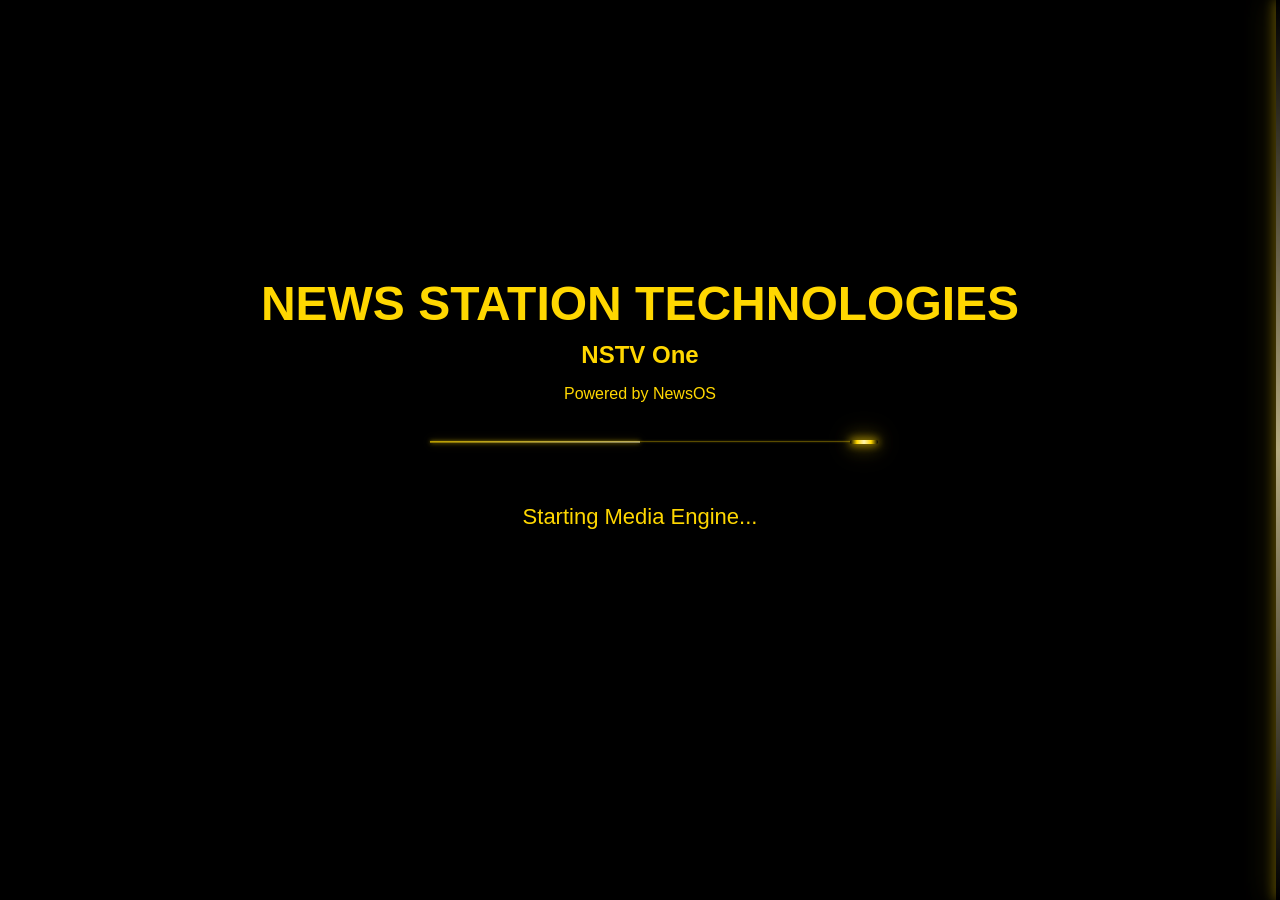
==== docs/index.html @ 644b4033 "Sprint 106 - Add TV power button" ====
<!DOCTYPE html>
<html lang="en">

<head>

    <meta charset="UTF-8">

    <meta name="viewport" content="width=device-width, initial-scale=1.0">

    <title>NewsOS Home</title>

    <link rel="stylesheet" href="css/style.css">

</head>

<body style="visibility:hidden;">



    <div id="boot-screen">

        <h1>NEWS STATION TECHNOLOGIES</h1>

        <h2>NSTV One</h2>

        <p>Powered by NewsOS</p>
      <div id="boot-scan-line">

    <div id="boot-scan-progress"></div>

    <div id="boot-scanner"></div>

    <div id="boot-burst"></div>

</div>
        <div id="boot-text">
            Initializing Hardware...
        </div>

        <p id="boot-user"></p>

        <div id="boot-bar">

            <div id="boot-progress"></div>

        </div>

        <div id="boot-reveal-layer">

    <div id="boot-unlock-slit"></div>

</div>

</div>

    </div> <!-- closes boot-screen -->

    <div id="greeting-screen">

        <div id="greeting-box">

            <h1 id="newsos-title">NEWSOS</h1>

            <p id="newsos-tagline">
                Entertainment Meets Community
            </p>

            <hr>

            <p id="greeting-message"></p>

        </div>

    </div>

    <div id="standby-screen">

        <div id="standby-led"></div>

        <div id="standby-text">
            Standby
        </div>

    </div>



    <div id="desktop">



        <div id="welcome-panel">

            <div id="dashboard-header">

                <div id="dashboard-spacer"></div>

                <div id="newsos-clock">
                    --:--:--
                </div>

            </div>

            <h1 id="dashboard-title">NEWSOS</h1>

            <p id="dashboard-tagline">
                Entertainment Meets Community
            </p>

            <div id="powered-by">

                <span>Powered by</span>

                <h3>NEWS STATION TECHNOLOGIES</h3>

            </div>

        </div>

        <div id="status-panel">

            <div class="status-card">
                🎙 <strong>NS Radio</strong><br>
                Offline
            </div>

            <div class="status-card">
                🚨 <strong>Grid Watch</strong><br>
                No Alerts
            </div>

            <div class="status-card">
                🎉 <strong>The Lineup</strong><br>
                No Featured Event
            </div>

            <div class="status-card">
                🌟 <strong>NS Spotlight</strong><br>
                Coming Soon
            </div>

        </div>

        <div id="dashboard">

            <h2 class="section-title">FEATURED</h2>

            <div id="hero-section">

                <div class="tile hero-tile tv-hero" onclick="openApp('tv')">

                    <div class="hero-overlay"></div>

                    <div class="hero-label">

                        <span id="hero-badge" class="live-badge">● LIVE</span>

                        <h2 id="hero-title">NSTV ONE</h2>

                        <p id="hero-description">Live TV • News • Entertainment</p>

                        <div class="hero-buttons">

                            <button id="hero-primary-btn" class="watch-now-btn">
                                ▶ WATCH NOW
                            </button>

                            <button id="hero-secondary-btn" class="info-btn">
                                ⓘ MORE INFO
                            </button>



                        </div>

                        <div class="hero-navigation">

                            <button id="hero-prev-btn" aria-label="Previous Hero">
                                ◀
                            </button>

                            <button id="hero-next-btn" aria-label="Next Hero">
                                ▶
                            </button>

                        </div>

                    </div>

                </div>

                <div class="tile hero-tile" onclick="openApp('movies')">

                    🎬<br>NEWS STATION CINEMA

                </div>

            </div>

            <h2 class="section-title">QUICK APPS</h2>


        </div>

        <div id="quick-apps">

            <div class="tile" onclick="openApp('media')">
                🎙<br>NEWS STATION RADIO
            </div>

            <div class="tile" onclick="openApp('news')">
                🚨<br>GRID WATCH
            </div>

            <div class="tile" onclick="openApp('events')">
                🎉<br>THE LINEUP
            </div>

            <div class="tile" onclick="openApp('browser')">
                🌐<br>BROWSER
            </div>

            <div class="tile" onclick="openApp('settings')">
                ⚙️<br>SETTINGS
            </div>

        </div>

    </div>

    <div id="status">

        <div id="online">
            🟢 ONLINE
        </div>

        <div id="datetime">
            Loading...
        </div>

    </div>

    <div id="ticker-container">
        <div id="ticker">
            Loading News...
        </div>
    </div>
    </div>
    <!-- ==========================
     NewsOS Application Window
=========================== -->

    <div id="app-window">

        <div id="app-header">

            <span id="app-title">
                Application
            </span>

            <button id="close-app" onclick="closeApp()">
                ✕
            </button>

        </div>

        <div id="app-content">

        </div>

    </div>

    <!-- Welcome Modal -->

    <div id="welcome-screen">

        <div id="welcome-box">

            <h1>Welcome to NewsOS</h1>

            <p>Let's personalize your experience.</p>

            <input type="text" id="username-input" placeholder="Enter Display Name">

            <button onclick="saveUsername()">

                Continue

            </button>

        </div>

    </div>

    <script src="js/config.js"></script>
    <script src="js/ui.js"></script>
    <script src="js/clock.js"></script>
    <script src="js/audio.js"></script>
    <script src="js/user.js"></script>
    <script src="js/ticker.js"></script>
    <script src="js/power.js"></script>
    <script src="js/app.js"></script>
    <script src="js/apps.js"></script>
    <script src="js/home.js"></script>
    <script src="js/tv.js"></script>


    <script>
        startClock();
    </script>


    <div id="good-news-widget">

        <div id="good-news-header">

            <div id="good-news-avatar">

            </div>

            <div id="good-news-name">
                📰 Good News
            </div>

        </div>

        <div id="good-news-message">

            <div id="good-news-title">
                👋 Welcome Home.
            </div>

            <div id="good-news-body">
                Bad News, it's great to see you again.
            </div>

            <div class="good-news-divider"></div>

            <div id="good-news-headlines">

                <h4>📰 Today's Headlines</h4>

                <ul>

                    <li>🎙 NS Radio is currently offline</li>

                    <li>🎧 Featured Mix: Summer Sessions Vol. 3</li>

                    <li>📅 No upcoming events</li>

                </ul>

            </div>

        </div>
    </div>

    <div id="mini-player">

    <div id="mini-title">
        🎙 NS Radio
    </div>

    <div id="mini-status">
        ⏸ Stopped
    </div>

    <button id="mini-toggle" onclick="playRadio()">

        ▶ Play

    </button>

</div>

<button id="tv-power-button" aria-label="Power">

    ⏻

</button>

</body>

</html>
---- docs/css/style.css ----
body {

    background: #0b0b0b;

    color: white;

    font-family: Arial, Helvetica, sans-serif;

    margin: 0;

}

#header {

    text-align: center;

    padding: 30px;

    border-bottom: 3px solid gold;

}

#header h1 {

    color: gold;

    margin: 0;

    font-size: 42px;

}

#header h2 {

    margin-top: 10px;

}

#dashboard {

    display: flex;

    flex-direction: column;

    width: 100%;

    max-width: 1400px;

    margin: 0 auto;

    padding: 50px;

    box-sizing: border-box;

}

.tile {

    border: 2px solid gold;

    padding: 40px;

    text-align: center;

    font-size: 30px;

    cursor: pointer;

    transition: .3s;

}

.tile:hover {

    background: gold;

    color: black;
}

#status {

    border-top: 3px solid gold;

    padding: 20px;

    text-align: center;

}

#status {

    display: flex;

    justify-content: space-between;

    padding: 15px 40px;

    border-top: 2px solid gold;

    font-size: 18px;

}

#ticker {

    overflow: hidden;

    border-top: 2px solid gold;

    padding: 12px;

    white-space: nowrap;

}

#tickerText {

    display: inline-block;

    padding-left: 100%;

    animation: ticker 25s linear infinite;

    color: gold;

    font-weight: bold;

}

@keyframes ticker {

    0% {

        transform: translateX(0);

    }

    100% {

        transform: translateX(-100%);

    }

}

/* ===========================
   News Ticker
=========================== */

#ticker-container {
    width: 100%;
    overflow: hidden;
    background: #111;
    border-top: 2px solid gold;
    border-bottom: 2px solid gold;
    white-space: nowrap;
    position: fixed;
    bottom: 0;
    left: 0;
    padding: 10px 0;
}

#ticker {
    display: inline-block;
    padding-left: 100%;
    color: gold;
    font-size: 22px;
    font-weight: bold;
    animation: tickerScroll 30s linear infinite;
}

@keyframes tickerScroll {
    from {
        transform: translateX(0%);
    }

    to {
        transform: translateX(-100%);
    }
}

/* ===========================
   NSTV News Ticker
=========================== */

#ticker-container {
    position: fixed;
    bottom: 0;
    left: 0;
    width: 100%;
    overflow: hidden;
    background: #111;
    border-top: 2px solid gold;
    color: gold;
    white-space: nowrap;
    padding: 10px 0;
    z-index: 9999;
}

#ticker {
    display: inline-block;
    padding-left: 100%;
    font-size: 22px;
    font-weight: bold;
    animation: tickerScroll 30s linear infinite;
}

@keyframes tickerScroll {
    from {
        transform: translateX(0%);
    }

    to {
        transform: translateX(-100%);
    }
}

/* ===========================
   Boot Screen
=========================== */

#boot-screen {
    position: fixed;
    inset: 0;
    background: #000;
    color: gold;
    display: flex;
    flex-direction: column;
    justify-content: center;
    align-items: center;
    z-index: 10000;
    font-family: Arial, sans-serif;
    opacity: 1;
    transition: opacity 0.8s ease;
}

#boot-screen h1 {
    font-size: 48px;
    margin-bottom: 10px;
}

#boot-screen h2 {
    margin: 0;
}

#boot-text {
    margin-top: 40px;
    font-size: 22px;
}

#boot-bar {
    width: 450px;
    height: 18px;
    border: 2px solid gold;
    margin-top: 25px;
}

#boot-progress {
    width: 0%;
    height: 100%;
    background: gold;
}

#desktop {
    display: none;
    opacity: 0;
    animation: fadeIn 0.8s ease forwards;
}

@keyframes fadeIn {
    from {
        opacity: 0;
    }

    to {
        opacity: 1;
    }
}

/* ==========================
   Standby Screen
========================== */

#standby-screen {

    position: fixed;

    inset: 0;

    display: none;

    justify-content: center;

    align-items: center;

    flex-direction: column;

    background: #000;

    z-index: 99999;

}

#standby-led {

    width: 18px;
    height: 18px;

    border-radius: 50%;

    background: gold;

    box-shadow: 0 0 20px gold;

}

#standby-text {

    color: gold;

    margin-top: 20px;

    font-size: 22px;

}

/* =====================================
   NewsOS Window Manager
===================================== */

#app-window {

    position: fixed;

    top: 8%;

    left: 10%;

    width: 80%;

    height: 80%;

    background: #111;

    border: 3px solid gold;

    border-radius: 15px;

    box-shadow: 0 0 30px rgba(255, 215, 0, .4);

    display: none;

    z-index: 9999;

    overflow: auto;

}

#app-header {

    height: 55px;

    background: #1a1a1a;

    color: gold;

    display: flex;

    justify-content: space-between;

    align-items: center;

    padding: 0 20px;

    font-size: 24px;

    border-bottom: 2px solid gold;

}

#close-app {

    background: none;

    border: none;

    color: white;

    font-size: 28px;

    cursor: pointer;

}

#close-app:hover {

    color: red;

}

#app-content {

    padding: 30px;

    color: white;

    overflow: auto;

    height: calc(100% - 55px);

}

/* =====================================
   NewsOS Card System
===================================== */

.card-grid {

    display: grid;

    grid-template-columns: repeat(auto-fill, minmax(220px, 1fr));

    gap: 25px;

    margin-top: 30px;

}

.news-card {

    background: #181818;

    border: 2px solid gold;

    border-radius: 15px;

    padding: 20px;

    text-align: center;

    cursor: pointer;

    transition: all .25s ease;

    box-shadow: 0 0 10px rgba(255, 215, 0, .15);

}

.news-card:hover {

    transform: translateY(-8px) scale(1.03);

    box-shadow: 0 0 35px gold;

}

.news-card img {

    width: 170px;

    height: 90px;

    object-fit: contain;

    background: white;

    padding: 12px;

    border-radius: 12px;

    margin-bottom: 20px;

}

.news-card h3 {

    color: gold;

    margin: 10px 0;

}

.news-card p {

    color: white;

    font-size: 15px;

    margin: 0;

}

/* =====================================
   NewsOS Section Titles
===================================== */

.section-title {

    color: gold;

    font-size: 32px;

    font-weight: bold;

    margin-bottom: 25px;

    border-bottom: 2px solid gold;

    padding-bottom: 10px;

}

.launch-btn {

    margin-top: 15px;

    width: 100%;

    padding: 10px;

    background: #111;

    color: gold;

    border: 2px solid gold;

    border-radius: 8px;

    cursor: pointer;

    font-weight: bold;

    transition: 0.25s;

}

.launch-btn:hover {

    background: gold;

    color: black;

}

/* Welcome Panel */

#welcome-panel {

    width: 100%;

    text-align: center;

    margin-bottom: 40px;

}

#powered-by {

    margin-top: 15px;

    text-align: center;

    opacity: .65;

}

#powered-by span {

    display: block;

    font-size: 12px;

    letter-spacing: 2px;

    text-transform: uppercase;

}

#powered-by h3 {

    margin-top: 4px;

    font-size: 15px;

    letter-spacing: 3px;

    font-weight: 500;

}

#dashboard-header {

    display: flex;

    justify-content: space-between;

    align-items: center;

    width: 100%;

    margin-bottom: 20px;

}

#dashboard-spacer {

    flex: 1;

}

#newsos-clock {

    flex: 1;

    text-align: right;

    font-size: 20px;

    color: #dddddd;

    line-height: 1.4;

}

#welcome-panel h2 {

    color: gold;

    font-size: 34px;

    margin-bottom: 10px;

}

#welcome-panel p {

    color: white;

    font-size: 20px;

    letter-spacing: 1px;

}

/* ===== NewsOS Status Panel ===== */

#status-panel {

    display: flex;

    justify-content: center;

    gap: 20px;

    margin: 35px auto;

    flex-wrap: wrap;

}

.status-card {

    width: 220px;

    background: #181818;

    border: 2px solid gold;

    border-radius: 12px;

    padding: 18px;

    color: white;

    text-align: center;

    transition: 0.3s;

}

.status-card strong {

    color: gold;

    font-size: 20px;

}

.status-card:hover {

    transform: translateY(-5px);

    box-shadow: 0 0 20px gold;

}

/* ===== NS Radio Button ===== */

.radio-button {

    display: inline-block;

    margin: 15px 0;

    padding: 14px 28px;

    background: gold;

    color: black;

    font-size: 18px;

    font-weight: bold;

    text-decoration: none;

    border-radius: 8px;

    transition: 0.3s;

    box-shadow: 0 0 15px rgba(255, 215, 0, .4);

}

.radio-button:hover {

    transform: scale(1.05);

    box-shadow: 0 0 25px gold;

}

/* ===== Featured Mix ===== */

/* ===== Featured Mix ===== */



.poster-image {

    width: 100%;

    height: 260px;

    object-fit: cover;

    display: block;

    border-radius: 12px 12px 0 0;

    transition: transform .4s ease;

    box-shadow: 0 0 20px rgba(255, 215, 0, .35);

}

/* ==========================
   NewsOS Mini Player
========================== */

#mini-player {
    display: none;

    position: fixed;

    bottom: 20px;

    right: 20px;

    width: 220px;

    background: #1b1b1b;

    border: 2px solid gold;

    border-radius: 12px;

    padding: 15px;

    color: white;

    box-shadow: 0 0 20px rgba(255, 215, 0, .30);

    z-index: 99999;

}

#mini-title {

    font-weight: bold;

    font-size: 18px;

    margin-bottom: 10px;

}

#mini-status {

    margin-bottom: 15px;

    color: #7CFC00;

}

#mini-toggle {

    width: 100%;

    padding: 10px;

    background: gold;

    color: black;

    border: none;

    border-radius: 8px;

    font-weight: bold;

    cursor: pointer;

}

#mini-toggle:hover {

    transform: scale(1.03);

}

/* =====================================
   Welcome Screen
===================================== */

#welcome-screen {

    position: fixed;

    inset: 0;

    background: #000;

    display: none;

    justify-content: center;

    align-items: center;

    z-index: 999999;

}

#welcome-box {

    width: 420px;

    background: #111;

    border: 3px solid gold;

    border-radius: 15px;

    padding: 40px;

    text-align: center;

    box-shadow: 0 0 35px rgba(255, 215, 0, .35);

}

#welcome-box h1 {

    color: gold;

    margin-bottom: 15px;

}

#welcome-box p {

    color: white;

    margin-bottom: 25px;

}

#welcome-box input {

    width: 100%;

    padding: 12px;

    font-size: 18px;

    margin-bottom: 20px;

    border: none;

    border-radius: 8px;

    box-sizing: border-box;

}

#welcome-box button {

    width: 100%;

    padding: 12px;

    font-size: 18px;

    font-weight: bold;

    background: gold;

    color: black;

    border: none;

    border-radius: 8px;

    cursor: pointer;

    transition: .2s;

}

#welcome-box button:hover {

    transform: scale(1.03);

    box-shadow: 0 0 15px gold;

}

#boot-user {

    text-align: center;

    margin-top: 20px;

    opacity: 0;

    transition: opacity 1s ease;

}

#boot-user strong {

    display: block;

    font-size: 30px !important;

    margin-top: 8px;

}

#boot-user span {

    display: block;

    margin-top: 12px;

}

#greeting-screen {

    display: none;

    position: absolute;

    top: 0;

    left: 0;

    width: 100%;

    height: 100%;

    background: black;

    justify-content: center;

    align-items: center;

    flex-direction: column;

}

#greeting-box {

    text-align: center;

    max-width: 700px;

    padding: 40px;

    animation: fadeGreeting .8s ease;

}

#newsos-title {

    font-size: 64px;

    color: gold;

    letter-spacing: 6px;

    margin-bottom: 10px;

    text-shadow: 0 0 20px rgba(255, 215, 0, .35);

}

#newsos-tagline {

    font-size: 22px;

    color: #dddddd;

    letter-spacing: 2px;

    margin-bottom: 30px;

}

#greeting-message {

    font-size: 34px;

    line-height: 1.7;

    color: white;

    margin-top: 30px;

}

@keyframes fadeGreeting {

    from {

        opacity: 0;

        transform: translateY(20px);

    }

    to {

        opacity: 1;

        transform: translateY(0);

    }

}

/* =================================
   NewsOS Content Card
================================= */

.content-card {

    width: 220px;

    flex: 0 0 220px;

    margin: 20px 0;

    background: #151515;

    border: 2px solid gold;

    border-radius: 12px;

    overflow: hidden;

    box-shadow: 0 0 20px rgba(255, 215, 0, .25);

    transition: all .3s ease;

}

.content-card:hover {

    transform: translateY(-8px) scale(1.04);

    border-color: #FFD700;

    box-shadow:
        0 0 35px rgba(255, 215, 0, .65),
        0 12px 30px rgba(0, 0, 0, .45);

    cursor: pointer;

}

.content-card:hover {

    transform: translateY(-8px) scale(1.02);

    box-shadow: 0 0 35px rgba(255, 215, 0, .45);

}

.content-card:hover img {

    transform: scale(1.05);

}

.content-card img {

    width: 100%;

    height: 260px;

    object-fit: cover;

    transition: transform .4s ease;

    display: block;

}

.content-card h3 {

    margin: 12px;

    color: gold;

    font-size: 18px;

    text-align: center;

}

.content-card p {

    margin: 0 12px 16px;

    color: #d0d0d0;

    font-size: 14px;

    text-align: center;

}

/* ==========================
   NewsOS Content Shelf
========================== */

.content-row {

    display: flex;

    justify-content: flex-start;

    align-items: flex-start;

    gap: 28px;

    overflow-x: auto;

    padding: 10px 0;

}

/* ===================================
   Leroy Assistant
=================================== */

#good-news-widget {

    position: fixed;

    right: 20px;

    bottom: 150px;

    width: 340px;

    background: #1b1b1b;

    border: 2px solid gold;

    border-radius: 14px;

    padding: 22px;

    color: white;

    display: flex;

    flex-direction: column;

    opacity: 0;

    transform: translateX(50px);

    transition: opacity .6s ease, transform .6s ease;

    align-items: center;

    gap: 15px;

    box-shadow: 0 0 25px rgba(255, 215, 0, .30);

    z-index: 99999;

}

#leroy-avatar {

    font-size: 40px;

    flex-shrink: 0;

}

#leroy-text {

    font-size: 16px;

    line-height: 1.6;

    color: #f2f2f2;

}

#leroy-text strong {

    display: block;

    color: gold;

    font-size: 20px;

    margin-bottom: 8px;

}

#leroy-header {

    display: flex;

    align-items: center;

    gap: 12px;

    margin-bottom: 14px;

    padding-bottom: 10px;

    border-bottom: 1px solid rgba(255, 215, 0, .35);

}

#leroy-name {

    font-size: 20px;

    font-weight: bold;

    color: gold;

}

/* Leroy Divider */

.leroy-divider {

    height: 1px;

    background: rgba(255, 215, 0, .35);

    margin: 14px 0;

}

/* Leroy Message */

#leroy-message {

    display: flex;

    flex-direction: column;

    gap: 10px;

}

/* Leroy Title */

#leroy-title {

    color: gold;

    font-size: 22px;

    font-weight: bold;

}

/* Leroy Body */

#leroy-body {

    color: #f2f2f2;

    font-size: 16px;

    line-height: 1.6;

}

/* ==========================
   Good News Headlines
========================== */

#good-news-headlines {

    margin-top: 18px;

}

#good-news-headlines h4 {

    color: gold;

    font-size: 17px;

    margin-bottom: 10px;

}

#good-news-headlines ul {

    list-style: none;

    padding: 0;

    margin: 0;

}

#good-news-headlines li {

    padding: 6px 0;

    color: #f2f2f2;

    font-size: 15px;

    border-bottom: 1px solid rgba(255, 215, 0, .12);

}

#good-news-headlines li:last-child {

    border-bottom: none;

}

/* =======================================
   News Station Cinema
======================================= */

.hero-banner {

    position: relative;

    width: 100%;

    max-width: 900px;

    margin: 25px auto;

    border-radius: 16px;

    overflow: hidden;

    border: 2px solid gold;

    box-shadow: 0 0 25px rgba(255, 215, 0, .25);

}

.hero-image {

    width: 100%;

    display: block;

}

.hero-overlay {

    position: absolute;

    left: 0;

    right: 0;

    bottom: 0;

    padding: 30px;

    background: linear-gradient(transparent,
            rgba(0, 0, 0, .92));

}

.hero-overlay h2 {

    font-size: 34px;

    color: gold;

    margin-bottom: 10px;

}

.hero-overlay p {

    font-size: 18px;

    margin-bottom: 20px;

}

.card-info {

    padding: 15px;

    text-align: left;

}

.card-info h3 {

    color: gold;

    margin: 0 0 8px 0;

    font-size: 18px;

}

.card-info p {

    color: #ddd;

    margin: 5px 0;

    font-size: 14px;

}

/* =================================
   NewsOS Radio Album Cover
================================= */

.album-cover {

    width: 100%;

    max-width: 280px;

    border-radius: 12px;

    margin-bottom: 15px;

    box-shadow: 0 0 20px rgba(255, 215, 0, .35);

}

/* =================================
   NewsOS Settings
================================= */

.settings-card {

    background: #151515;

    border: 2px solid gold;

    border-radius: 14px;

    padding: 25px;

    margin-top: 25px;

    box-shadow: 0 0 20px rgba(255, 215, 0, .25);

}

.settings-card h2 {

    color: gold;

    margin-bottom: 10px;

}

.settings-card h3 {

    color: gold;

    margin-top: 20px;

    margin-bottom: 8px;

}

.settings-card p {

    color: #ddd;

    line-height: 1.6;

}

/* =================================
   NewsOS Greeting Typography
================================= */

.greeting-time {

    display: block;

    font-size: 32px;

    color: #d9d9d9;

    font-weight: 300;

    letter-spacing: 1px;

    margin-bottom: 18px;

}

.greeting-name {

    display: block;

    font-size: 56px;

    font-weight: 700;

    color: white;

    letter-spacing: 1px;

    text-shadow: 0 0 18px rgba(255, 255, 255, .15);

    margin-bottom: 18px;

}

.greeting-home {

    display: block;

    font-size: 24px;

    color: #bbbbbb;

    font-weight: 300;

    letter-spacing: 1px;

}

/* =========================================
   Hero Section
========================================= */

#hero-section {

    display: grid;

    grid-template-columns: 1fr 1fr;

    gap: 30px;

    width: 100%;

    margin: 20px 0 40px;

}

.hero-tile {

    min-height: 260px;

    width: 100%;

    border-radius: 18px;

    display: flex;

    justify-content: flex-end;

    align-items: flex-start;

    flex-direction: column;

    padding: 30px;

    box-sizing: border-box;

    cursor: pointer;

    transition: .3s;

}

.hero-tile:hover {

    transform: translateY(-6px) scale(1.02);

}

/* =========================================
   NSTV ONE Hero Card
========================================= */

.tv-hero {

    position: relative;

    overflow: hidden;

    background:
        linear-gradient(90deg,
            rgba(0, 0, 0, .92) 10%,
            rgba(0, 0, 0, .60) 55%,
            rgba(0, 0, 0, .20) 100%),
        url("../covers/featured-tv.png");

    background-size: cover;

    background-position: center;

    background-repeat: no-repeat;

    transition: transform .6s ease;

    }

    .tv-hero:hover {

    transform: scale(1.02);

}

    .hero-label {

        position: relative;

        z-index: 2;

        text-align: left;

        padding: 25px;

    }

    .hero-label h2 {

        margin: 0;

        font-size: 34px;

        letter-spacing: 2px;

    }

    .hero-label p {

        margin-top: 8px;

        opacity: .8;

        font-size: 15px;

    }

    /* =========================================
   HERO CARD
========================================= */

    .hero-label {

        display: flex;
        flex-direction: column;
        justify-content: center;
        align-items: flex-start;

        height: 100%;
        padding: 30px;

        gap: 15px;

    }

    .live-badge {

        background: #d60000;
        color: white;

        padding: 6px 14px;

        border-radius: 20px;

        font-size: 12px;

        font-weight: bold;

        letter-spacing: 1px;

        text-transform: uppercase;

        box-shadow: 0 0 15px rgba(255, 0, 0, .45);

        animation: livePulse 2s infinite;

    }

    @keyframes livePulse {

    0% {
        transform: scale(1);
        box-shadow: 0 0 12px rgba(255, 0, 0, .45);
    }

    50% {
        transform: scale(1.08);
        box-shadow: 0 0 22px rgba(255, 0, 0, .75);
    }

    100% {
        transform: scale(1);
        box-shadow: 0 0 12px rgba(255, 0, 0, .45);
    }

}

    .hero-label h2 {

        margin: 0;

        font-size: 42px;

        color: white;

    }

    .hero-label p {

        margin: 0;

        font-size: 18px;

        color: #d4d4d4;

    }

    .watch-now-btn {

        margin-top: 10px;

        padding: 14px 28px;

        background: gold;

        color: black;

        border: none;

        border-radius: 8px;

        font-size: 16px;

        font-weight: bold;

        cursor: pointer;

        transition: .25s;

    }

    .watch-now-btn:hover {

    transform: translateY(-3px);

    box-shadow: 0 8px 22px rgba(255,215,0,.45);

    filter: brightness(1.08);

}

    /* =========================================
   HERO OVERLAY
========================================= */


    .hero-overlay {

        position: absolute;

        inset: 0;

        background:
            radial-gradient(circle at top left,
                rgba(255, 215, 0, .10),
                transparent 45%);

        pointer-events: none;

    }

    /* =========================================
   HERO BUTTONS
========================================= */

    .hero-buttons {
        display: flex;
        gap: 15px;
        margin-top: 20px;
    }

    .info-btn {
        background: rgba(255, 255, 255, .15);
        color: white;
        border: 2px solid rgba(255, 255, 255, .25);
        border-radius: 10px;
        padding: 14px 22px;
        font-weight: bold;
        cursor: pointer;
        transition: .3s;
    }

    .info-btn:hover {
        background: rgba(255, 255, 255, .25);
        transform: translateY(-2px);
    }

    #boot-bar {

    display: none;

}

#boot-scan-line {

    width: 420px;

    height: 1px;

    margin: 22px auto;

    background: rgba(255, 215, 0, 0.35);

    box-shadow:
        0 0 2px rgba(255,215,0,.35);

    position: relative;

    overflow: visible;

}

#boot-scanner {

    position: absolute;

    left: 0;

    top: 50%;

    width: 28px;

    height: 4px;

    transform: translateY(-50%);

    border-radius: 999px;

    background: linear-gradient(
        90deg,
        rgba(255,255,255,0),
        #FFD700,
        #FFF4B0,
        #FFD700,
        rgba(255,255,255,0)
    );

    box-shadow:
        0 0 8px #FFD700,
        0 0 18px rgba(255,215,0,.75),
        0 0 28px rgba(255,215,0,.45);

        animation: bootScannerMove 2.6s cubic-bezier(.42,0,.58,1) forwards;

}

@keyframes bootScannerMove {

    from {

        left: 0;

    }

    to {

        left: 100%;

    }

}

#boot-burst {

    position: absolute;

    right: -8px;

    top: 50%;

    width: 8px;

    height: 8px;

    transform: translateY(-50%) scale(0);

    border-radius: 50%;

    background: #FFF4B0;

    box-shadow:
        0 0 10px #FFD700,
        0 0 22px rgba(255,215,0,.80),
        0 0 36px rgba(255,215,0,.50);

    opacity: 0;

    animation: bootBurstReveal .45s ease-out forwards;

}

@keyframes bootBurstReveal {

    0% {

        opacity: 0;

        transform: translateY(-50%) scale(0);

    }

    40% {

        opacity: 1;

        transform: translateY(-50%) scale(1.2);

    }

    100% {

    opacity: 0;

    transform: translateY(-50%) scaleX(80) scaleY(6);

}

}

#boot-reveal-layer {

    position: absolute;

    inset: 0;

    pointer-events: none;

    opacity: .75;

    overflow: hidden;

}

#boot-reveal-layer::before {

    content: "";

    position: absolute;

    top: 0;

    right: 0;

    width: 4px;

    height: 100%;

    background: linear-gradient(
        to bottom,
        rgba(255,215,0,0),
        rgba(255,240,180,.95),
        rgba(255,215,0,0)
    );

    box-shadow:
        0 0 12px #FFD700,
        0 0 30px rgba(255,215,0,.75);

}

#boot-unlock-slit {

    position: absolute;

    top: 50%;

    right: 0;

    width: 2px;

    height: 0;

    transform: translateY(-50%);

    background: #FFF4B0;

    box-shadow:
        0 0 8px #FFD700,
        0 0 18px rgba(255,215,0,.70);

    opacity: 0;

}

#boot-scan-progress {

    position: absolute;

    left: 0;

    top: 50%;

    transform: translateY(-50%);

    width: 50%;

    height: 1px;

    background: linear-gradient(
        90deg,
        #FFD700,
        #FFF4B0
    );

    box-shadow:
        0 0 4px #FFD700,
        0 0 10px rgba(255,215,0,.45);

    z-index: 1;

}

#tv-standby-led {

    position: absolute;

    bottom: 18px;

    right: 18px;

    width: 8px;

    height: 8px;

    border-radius: 50%;

    background: #FFD700;

    opacity: 0;

    box-shadow:
        0 0 6px #FFD700,
        0 0 12px rgba(255,215,0,.60);

}
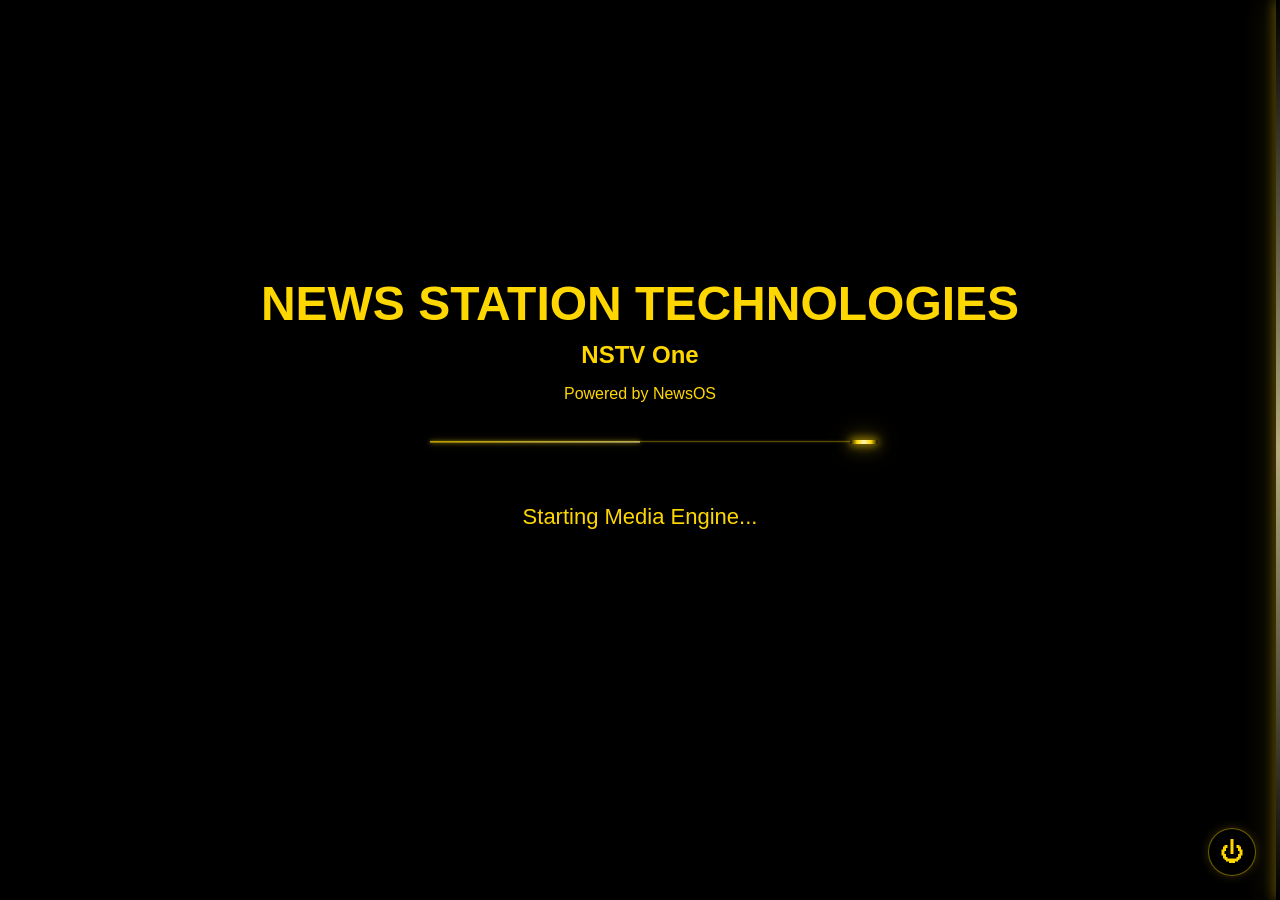
==== commit 6e79c673: "Add Cinema module to NewsOS architecture" ====
--- a/docs/index.html
+++ b/docs/index.html
@@ -24,15 +24,15 @@
         <h2>NSTV One</h2>
 
         <p>Powered by NewsOS</p>
-      <div id="boot-scan-line">
-
-    <div id="boot-scan-progress"></div>
-
-    <div id="boot-scanner"></div>
-
-    <div id="boot-burst"></div>
-
-</div>
+        <div id="boot-scan-line">
+
+            <div id="boot-scan-progress"></div>
+
+            <div id="boot-scanner"></div>
+
+            <div id="boot-burst"></div>
+
+        </div>
         <div id="boot-text">
             Initializing Hardware...
         </div>
@@ -47,11 +47,11 @@
 
         <div id="boot-reveal-layer">
 
-    <div id="boot-unlock-slit"></div>
-
-</div>
-
-</div>
+            <div id="boot-unlock-slit"></div>
+
+        </div>
+
+    </div>
 
     </div> <!-- closes boot-screen -->
 
@@ -301,6 +301,7 @@
     <script src="js/power.js"></script>
     <script src="js/app.js"></script>
     <script src="js/apps.js"></script>
+    <script src="js/cinema/cinema.js"></script>
     <script src="js/home.js"></script>
     <script src="js/tv.js"></script>
 
@@ -357,28 +358,28 @@
 
     <div id="mini-player">
 
-    <div id="mini-title">
-        🎙 NS Radio
-    </div>
-
-    <div id="mini-status">
-        ⏸ Stopped
-    </div>
-
-    <button id="mini-toggle" onclick="playRadio()">
-
-        ▶ Play
+        <div id="mini-title">
+            🎙 NS Radio
+        </div>
+
+        <div id="mini-status">
+            ⏸ Stopped
+        </div>
+
+        <button id="mini-toggle" onclick="playRadio()">
+
+            ▶ Play
+
+        </button>
+
+    </div>
+
+    <button id="tv-power-button" aria-label="Power">
+
+        ⏻
 
     </button>
 
-</div>
-
-<button id="tv-power-button" aria-label="Power">
-
-    ⏻
-
-</button>
-
 </body>
 
 </html>
--- a/docs/css/style.css
+++ b/docs/css/style.css
@@ -2100,4 +2100,57 @@
         0 0 6px #FFD700,
         0 0 12px rgba(255,215,0,.60);
 
+}
+
+#tv-power-button {
+
+    position: fixed;
+
+    bottom: 24px;
+
+    right: 24px;
+
+    width: 48px;
+
+    height: 48px;
+
+    border: 1px solid rgba(255,215,0,.45);
+
+    border-radius: 50%;
+
+    background: rgba(0,0,0,.85);
+
+    color: #FFD700;
+
+    font-size: 24px;
+
+    cursor: pointer;
+
+    display: flex;
+
+    align-items: center;
+
+    justify-content: center;
+
+    transition:
+        transform .2s ease,
+        box-shadow .2s ease,
+        border-color .2s ease;
+
+    box-shadow:
+        0 0 10px rgba(255,215,0,.20);
+
+    z-index: 100000;
+
+}
+
+#tv-power-button:hover {
+
+    transform: scale(1.08);
+
+    border-color: #FFD700;
+
+    box-shadow:
+        0 0 16px rgba(255,215,0,.55);
+
 }
